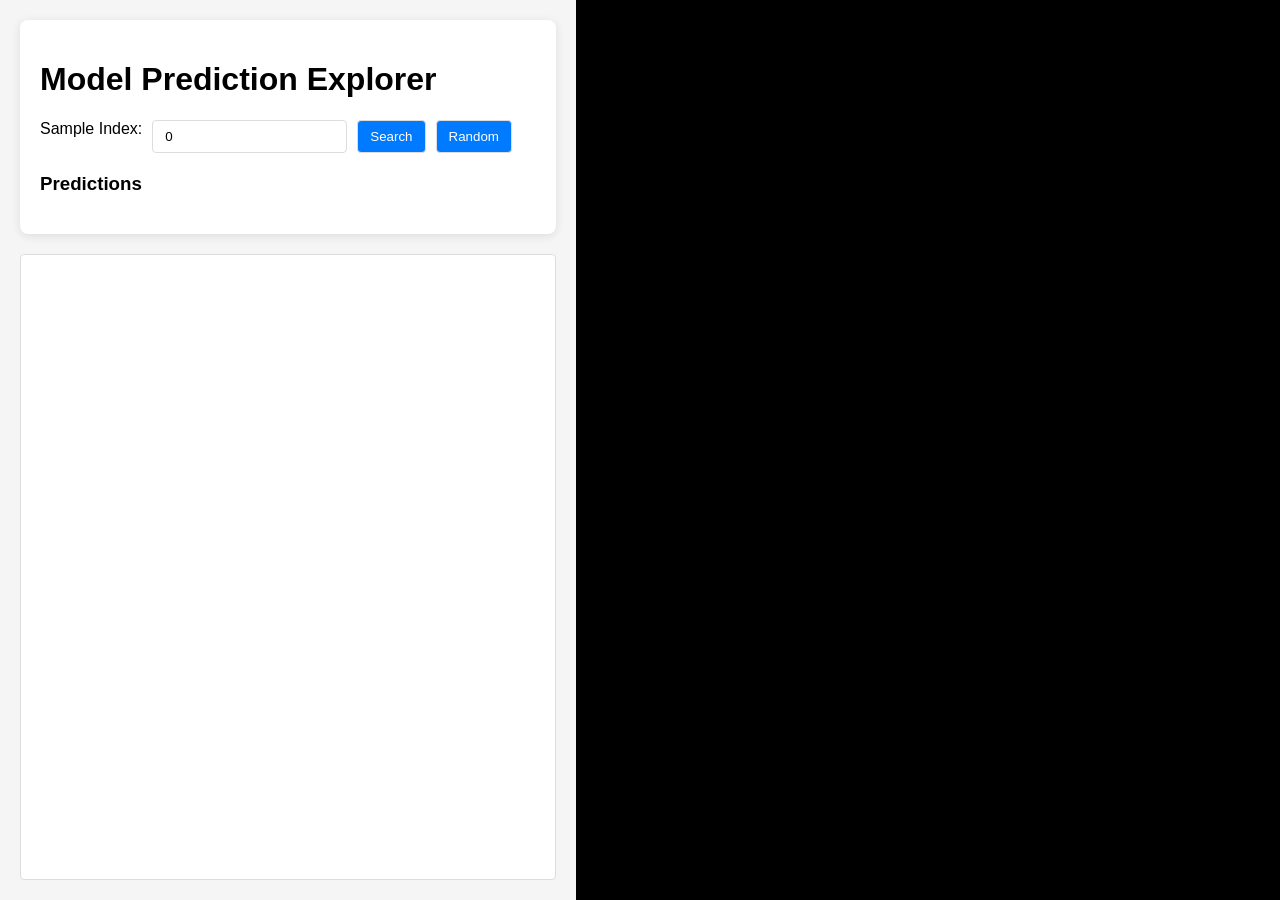
==== webv2/frontend/index.html @ 82897654 "Scale the relative distance between the t-SNE data points so that UX becomes easier to navigate" ====
<!DOCTYPE html>
<html lang="en">
<head>
	<meta charset="UTF-8">
	<meta name="viewport" content="width=device-width, initial-scale=1.0">
	<title>Model Prediction Explorer</title>

    <script type="importmap">
    {
        "imports": {
            "three": "/scipredictor/static/three.module.min.js",
            "three/addons/": "/scipredictor/static/"
        }
    }
    </script>

    <script type="module" src="/scipredictor/static/render3d.js"></script>
    <script src="/scipredictor/static/socket.io.min.js"></script>

	<style>

	/* GLOBAL --------------------------------------------------------- */

	body {
		font-family: Arial, sans-serif;
		margin:0;
		padding:0;
		background:#f5f5f5;
	}

	.page-wrapper {
		display:flex;
		flex-direction:row;
		height:100vh;
		overflow:hidden;
	}

	/* LEFT PANE ------------------------------------------------------ */

	.left-pane {
		width:45%;
		min-width:320px;
		max-width:80%;
		background:#f5f5f5;
		box-shadow:2px 0 6px rgba(0,0,0,0.1);

		display:flex;
		flex-direction:column;
		height:100%;
		overflow:hidden;  /* IMPORTANT: no scrollbars */
	}

        #leftFixedTop {
            flex:0 0 auto;    /* height = content height */
            padding:20px;
            overflow:visible; /* ensure predictions are visible */
        }

	/* DYNAMIC 3D AREA */
	#embeddingVisContainer {
		flex:1;               /* fill remaining height */
		background:white;
		border:1px solid #ddd;
		border-radius:4px;
		margin:0 20px 20px 20px;
		overflow:hidden;      /* 3D clean */
	}

	/* RIGHT PANE -------------------------------------------------------- */

	.right-pane {
		flex:1;
		background:#000;
		overflow:auto;      /* PDF scrolls here */
		position:relative;
		display:flex;
	}

	#pdfViewer {
		flex:1;
		width:100%;
		height:100%;
		border:none;
		display:none;
	}

	/* UI ELEMENTS -------------------------------------------------------- */

	.container {
		background:white;
		padding:20px;
		border-radius:8px;
		box-shadow:0 2px 10px rgba(0,0,0,0.1);
	}

	.controls { margin-bottom:20px; display:flex; flex-wrap:wrap; gap:10px; }
	.controls input, .controls button { padding:8px 12px; border:1px solid #ddd; border-radius:4px; }
	.controls button { background:#007bff; color:white; cursor:pointer; }
	.controls button:hover { background:#0056b3; }

	.sample-info { margin:20px 0; padding:15px; border:1px solid #eee; border-radius:4px; background:#f9f9f9; }
	.prediction-item { padding:10px; margin:5px 0; border:1px solid #eee; border-radius:4px; }
	.error { color:#d32f2f; background:#ffebee; padding:10px; border-radius:4px; display:none; }
	.loading { color:#666; font-style:italic; display:none; }

	</style>
</head>

<body>

<div class="page-wrapper">

	<div class="left-pane">

		<!-- FIXED TOP SECTION -->
		<div id="leftFixedTop">

			<div class="container">

				<h1>Model Prediction Explorer</h1>

				<div class="controls">
					<label>Sample Index:</label>
					<input type="number" id="sampleIndex" min="0" value="0">
					<button id="btnSearch">Search</button>
					<button id="btnRandom">Random</button>
					<span id="datasetInfo"></span>
				</div>

				<div id="loading" class="loading">Loading...</div>
				<div id="error" class="error"></div>

				<div id="sampleInfo" class="sample-info" style="display:none;">
					<p><strong>Index:</strong> <span id="sampleIndexDisplay"></span></p>
					<p><strong>Actual Label:</strong> <span id="actualLabel"></span></p>
					<p><strong>Text Preview:</strong></p>

					<div id="textPreview"
						style="white-space:pre-wrap; max-height:200px; overflow-y:auto;
						       background:white; padding:10px; border:1px solid #ddd;"></div>
				</div>

				<div id="predictions" style="display: block;">
					<h3>Predictions</h3>
					<div id="predictionList"></div>
				</div>

			</div>
		</div>

		<!-- DYNAMIC 3D CONTAINER -->
		<div id="embeddingVisContainer"></div>

	</div>

	<div class="right-pane">
		<iframe id="pdfViewer"></iframe>
	</div>

</div>


<script>
/* JS LOGIC REMAINS UNCHANGED */
class FrontendApp {
	constructor() {
		this.socket = io("/", { path: "/scipredictor/socket.io/" });
		this.totalSamples = 0;
		this._bindEvents();
		this._bindSocket();
	}

	_bindEvents() {
		document.getElementById("btnSearch").onclick = () => this.loadSample();
		document.getElementById("btnRandom").onclick = () => this.loadRandomSample();
	}

	_bindSocket() {
		this.socket.on("connect", () => this.getDatasetInfo());

		this.socket.on("dataset_info", data => {
			this.totalSamples = data.total_samples;
			document.getElementById("datasetInfo").textContent =
				`Total samples: ${data.total_samples} | Columns: ${data.columns.join(", ")}`;
		});

		this.socket.on("sample", data => {
			this._displaySample(data);
			document.getElementById("loading").style.display = "none";
			document.getElementById("error").style.display = "none";
			this.socket.emit("predict_sample", { index: data.index });

			if (data.pdf_url) {
				const iframe = document.getElementById("pdfViewer");
				iframe.src = data.pdf_url + "#zoom=page-fit";
				iframe.style.display = "block";
			}
		});

        this.socket.on("prediction_result", data => {
            this._displayPredictions(data);
        });

		this.socket.on("tsne_result", data => {
			this._displayPredictions(data);
			renderEmbeddingGraph(data);
		});

		this.socket.on("error", data => {
			document.getElementById("error").textContent = data.message;
			document.getElementById("error").style.display = "block";
		});
	}

	loadSample() {
		const index = parseInt(document.getElementById("sampleIndex").value);
		if (isNaN(index) || index < 0) {
			document.getElementById("error").textContent = "Invalid index";
			document.getElementById("error").style.display = "block";
			return;
		}
		document.getElementById("loading").style.display = "block";
		this.socket.emit("get_sample", { index });
	}

	loadRandomSample() {
		const idx = Math.floor(Math.random() * this.totalSamples);
		document.getElementById("sampleIndex").value = idx;
		this.loadSample();
	}

	getDatasetInfo() {
		this.socket.emit("get_dataset_info", {});
	}

	_displaySample(data) {
		document.getElementById("sampleIndexDisplay").textContent = data.index;
		document.getElementById("actualLabel").textContent = data.actual_label;
		document.getElementById("textPreview").textContent = data.text.substring(0, 500) + "...";
		document.getElementById("sampleInfo").style.display = "block";
	}

	_displayPredictions(data) {
		const list = document.getElementById("predictionList");
		list.innerHTML = "";

		data.predictions.forEach((p, i) => {
			const div = document.createElement("div");
			div.className = "prediction-item";
			div.innerHTML = `<strong>${i + 1}. [${p.domain}] ${p.category}</strong>:
				<span style="color:#007bff">${p.confidence.toFixed(4)}</span>`;
			list.appendChild(div);
		});

		document.getElementById("predictions").style.display = "block";
	}
}

window.onload = () => {
	new FrontendApp().loadSample();
};
</script>

</body>
</html>
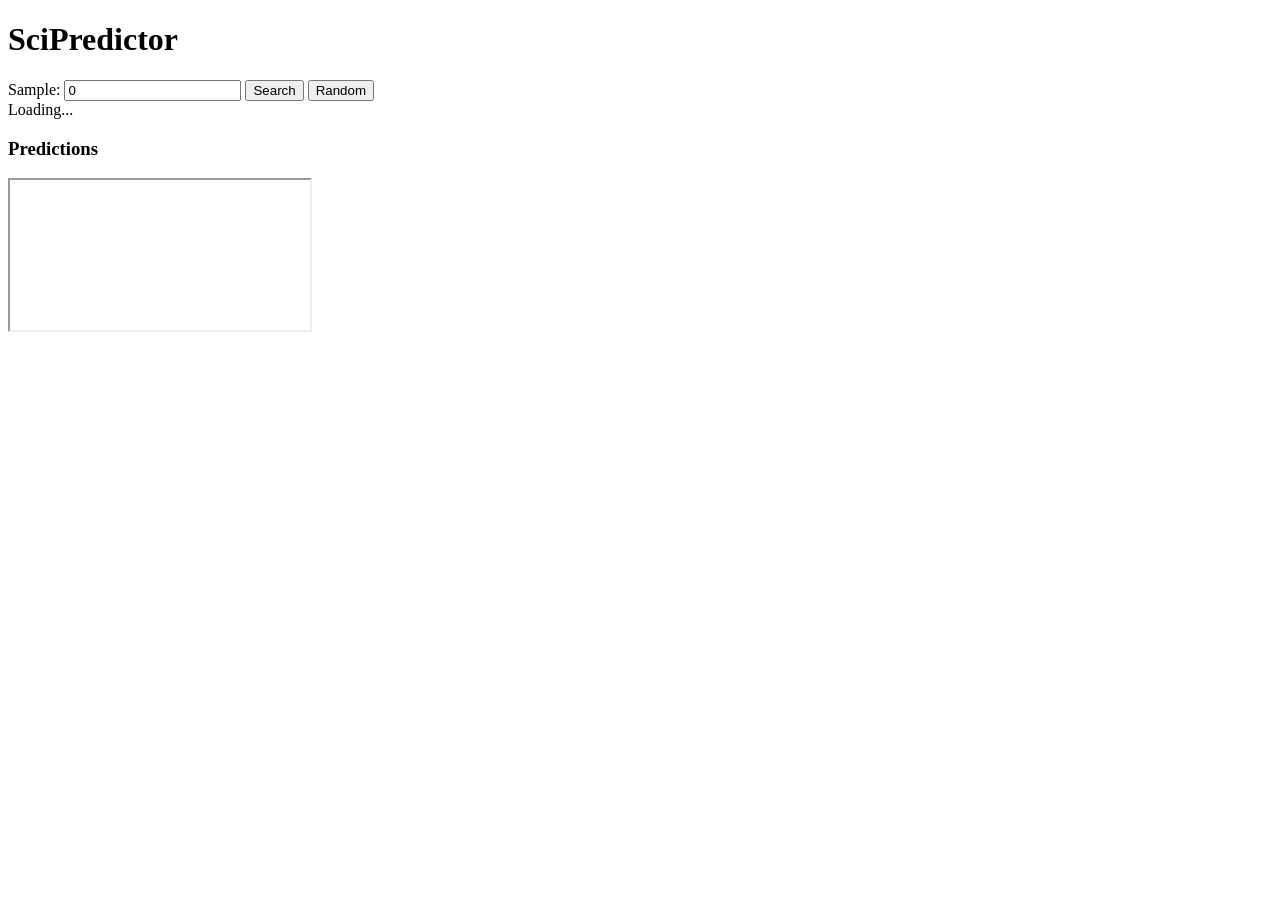
==== commit bb692afe: "Split the HTML, JS and CSS code into discrete files" ====
--- a/webv2/frontend/index.html
+++ b/webv2/frontend/index.html
@@ -4,7 +4,7 @@
 	<meta charset="UTF-8">
 	<meta name="viewport" content="width=device-width, initial-scale=1.0">
 	<title>Model Prediction Explorer</title>
-
+	<link rel="stylesheet" href="/scipredictor/static/styles.css" />
     <script type="importmap">
     {
         "imports": {
@@ -13,253 +13,67 @@
         }
     }
     </script>
-
     <script type="module" src="/scipredictor/static/render3d.js"></script>
     <script src="/scipredictor/static/socket.io.min.js"></script>
-
-	<style>
-
-	/* GLOBAL --------------------------------------------------------- */
-
-	body {
-		font-family: Arial, sans-serif;
-		margin:0;
-		padding:0;
-		background:#f5f5f5;
-	}
-
-	.page-wrapper {
-		display:flex;
-		flex-direction:row;
-		height:100vh;
-		overflow:hidden;
-	}
-
-	/* LEFT PANE ------------------------------------------------------ */
-
-	.left-pane {
-		width:45%;
-		min-width:320px;
-		max-width:80%;
-		background:#f5f5f5;
-		box-shadow:2px 0 6px rgba(0,0,0,0.1);
-
-		display:flex;
-		flex-direction:column;
-		height:100%;
-		overflow:hidden;  /* IMPORTANT: no scrollbars */
-	}
-
-        #leftFixedTop {
-            flex:0 0 auto;    /* height = content height */
-            padding:20px;
-            overflow:visible; /* ensure predictions are visible */
-        }
-
-	/* DYNAMIC 3D AREA */
-	#embeddingVisContainer {
-		flex:1;               /* fill remaining height */
-		background:white;
-		border:1px solid #ddd;
-		border-radius:4px;
-		margin:0 20px 20px 20px;
-		overflow:hidden;      /* 3D clean */
-	}
-
-	/* RIGHT PANE -------------------------------------------------------- */
-
-	.right-pane {
-		flex:1;
-		background:#000;
-		overflow:auto;      /* PDF scrolls here */
-		position:relative;
-		display:flex;
-	}
-
-	#pdfViewer {
-		flex:1;
-		width:100%;
-		height:100%;
-		border:none;
-		display:none;
-	}
-
-	/* UI ELEMENTS -------------------------------------------------------- */
-
-	.container {
-		background:white;
-		padding:20px;
-		border-radius:8px;
-		box-shadow:0 2px 10px rgba(0,0,0,0.1);
-	}
-
-	.controls { margin-bottom:20px; display:flex; flex-wrap:wrap; gap:10px; }
-	.controls input, .controls button { padding:8px 12px; border:1px solid #ddd; border-radius:4px; }
-	.controls button { background:#007bff; color:white; cursor:pointer; }
-	.controls button:hover { background:#0056b3; }
-
-	.sample-info { margin:20px 0; padding:15px; border:1px solid #eee; border-radius:4px; background:#f9f9f9; }
-	.prediction-item { padding:10px; margin:5px 0; border:1px solid #eee; border-radius:4px; }
-	.error { color:#d32f2f; background:#ffebee; padding:10px; border-radius:4px; display:none; }
-	.loading { color:#666; font-style:italic; display:none; }
-
-	</style>
+	<script src="/scipredictor/static/app.js"></script>
 </head>
-
 <body>
-
 <div class="page-wrapper">
 
-	<div class="left-pane">
+	<div class="content-wrapper">
 
-		<!-- FIXED TOP SECTION -->
-		<div id="leftFixedTop">
+		<div class="left-pane">
 
-			<div class="container">
+			<div id="leftFixedTop">
 
-				<h1>Model Prediction Explorer</h1>
-
-				<div class="controls">
-					<label>Sample Index:</label>
-					<input type="number" id="sampleIndex" min="0" value="0">
-					<button id="btnSearch">Search</button>
-					<button id="btnRandom">Random</button>
-					<span id="datasetInfo"></span>
+				<div class="top-bar">
+					<div class="top-bar-left">
+						<h1>SciPredictor</h1>
+						<div class="controls">
+							<label>Sample:</label>
+							<input type="number" id="sampleIndex" min="0" value="0">
+							<button id="btnSearch">Search</button>
+							<button id="btnRandom">Random</button>
+						</div>
+					</div>
 				</div>
 
-				<div id="loading" class="loading">Loading...</div>
-				<div id="error" class="error"></div>
+				<div class="top-bar-right"></div>
 
-				<div id="sampleInfo" class="sample-info" style="display:none;">
-					<p><strong>Index:</strong> <span id="sampleIndexDisplay"></span></p>
-					<p><strong>Actual Label:</strong> <span id="actualLabel"></span></p>
-					<p><strong>Text Preview:</strong></p>
+				<div class="container">
 
-					<div id="textPreview"
-						style="white-space:pre-wrap; max-height:200px; overflow-y:auto;
-						       background:white; padding:10px; border:1px solid #ddd;"></div>
+					<div id="loading" class="loading">Loading...</div>
+					<div id="error" class="error"></div>
+
+					<div id="datasetInfo" style="color:#000000; font-size:12px;"></div>
+					<div id="sampleInfo" class="sample-info" style="display:none;">
+						<p><strong>Index:</strong> <span id="sampleIndexDisplay"></span></p>
+						<p><strong>Actual Label:</strong> <span id="actualLabel"></span></p>
+						<p><strong>Text Preview:</strong></p>
+						<div id="textPreview"
+							style="white-space:pre-wrap; max-height:200px; overflow-y:auto;
+							       background:white; padding:10px; border:1px solid #ddd;">
+						</div>
+					</div>
+
+					<div id="predictions" style="display: block;">
+						<h3>Predictions</h3>
+						<div id="predictionList"></div>
+					</div>
+
 				</div>
+			</div>
 
-				<div id="predictions" style="display: block;">
-					<h3>Predictions</h3>
-					<div id="predictionList"></div>
-				</div>
+			<div id="embeddingVisContainer"></div>
 
-			</div>
 		</div>
 
-		<!-- DYNAMIC 3D CONTAINER -->
-		<div id="embeddingVisContainer"></div>
+		<div class="right-pane">
+			<iframe id="pdfViewer"></iframe>
+		</div>
 
 	</div>
 
-	<div class="right-pane">
-		<iframe id="pdfViewer"></iframe>
-	</div>
-
 </div>
-
-
-<script>
-/* JS LOGIC REMAINS UNCHANGED */
-class FrontendApp {
-	constructor() {
-		this.socket = io("/", { path: "/scipredictor/socket.io/" });
-		this.totalSamples = 0;
-		this._bindEvents();
-		this._bindSocket();
-	}
-
-	_bindEvents() {
-		document.getElementById("btnSearch").onclick = () => this.loadSample();
-		document.getElementById("btnRandom").onclick = () => this.loadRandomSample();
-	}
-
-	_bindSocket() {
-		this.socket.on("connect", () => this.getDatasetInfo());
-
-		this.socket.on("dataset_info", data => {
-			this.totalSamples = data.total_samples;
-			document.getElementById("datasetInfo").textContent =
-				`Total samples: ${data.total_samples} | Columns: ${data.columns.join(", ")}`;
-		});
-
-		this.socket.on("sample", data => {
-			this._displaySample(data);
-			document.getElementById("loading").style.display = "none";
-			document.getElementById("error").style.display = "none";
-			this.socket.emit("predict_sample", { index: data.index });
-
-			if (data.pdf_url) {
-				const iframe = document.getElementById("pdfViewer");
-				iframe.src = data.pdf_url + "#zoom=page-fit";
-				iframe.style.display = "block";
-			}
-		});
-
-        this.socket.on("prediction_result", data => {
-            this._displayPredictions(data);
-        });
-
-		this.socket.on("tsne_result", data => {
-			this._displayPredictions(data);
-			renderEmbeddingGraph(data);
-		});
-
-		this.socket.on("error", data => {
-			document.getElementById("error").textContent = data.message;
-			document.getElementById("error").style.display = "block";
-		});
-	}
-
-	loadSample() {
-		const index = parseInt(document.getElementById("sampleIndex").value);
-		if (isNaN(index) || index < 0) {
-			document.getElementById("error").textContent = "Invalid index";
-			document.getElementById("error").style.display = "block";
-			return;
-		}
-		document.getElementById("loading").style.display = "block";
-		this.socket.emit("get_sample", { index });
-	}
-
-	loadRandomSample() {
-		const idx = Math.floor(Math.random() * this.totalSamples);
-		document.getElementById("sampleIndex").value = idx;
-		this.loadSample();
-	}
-
-	getDatasetInfo() {
-		this.socket.emit("get_dataset_info", {});
-	}
-
-	_displaySample(data) {
-		document.getElementById("sampleIndexDisplay").textContent = data.index;
-		document.getElementById("actualLabel").textContent = data.actual_label;
-		document.getElementById("textPreview").textContent = data.text.substring(0, 500) + "...";
-		document.getElementById("sampleInfo").style.display = "block";
-	}
-
-	_displayPredictions(data) {
-		const list = document.getElementById("predictionList");
-		list.innerHTML = "";
-
-		data.predictions.forEach((p, i) => {
-			const div = document.createElement("div");
-			div.className = "prediction-item";
-			div.innerHTML = `<strong>${i + 1}. [${p.domain}] ${p.category}</strong>:
-				<span style="color:#007bff">${p.confidence.toFixed(4)}</span>`;
-			list.appendChild(div);
-		});
-
-		document.getElementById("predictions").style.display = "block";
-	}
-}
-
-window.onload = () => {
-	new FrontendApp().loadSample();
-};
-</script>
-
 </body>
 </html>
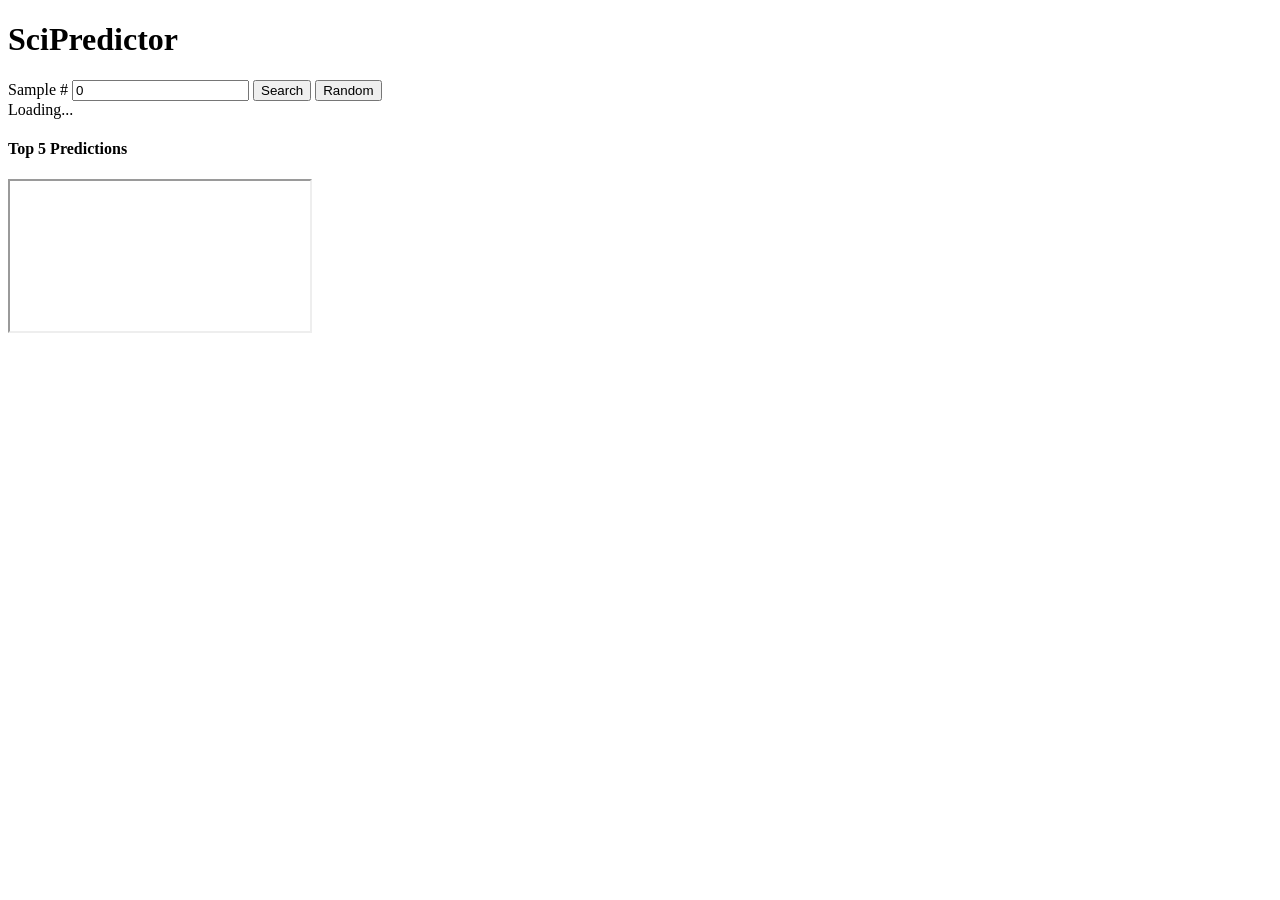
==== commit 2e461f3b: "Some more styling adjustments" ====
--- a/webv2/frontend/index.html
+++ b/webv2/frontend/index.html
@@ -30,7 +30,7 @@
 					<div class="top-bar-left">
 						<h1>SciPredictor</h1>
 						<div class="controls">
-							<label>Sample:</label>
+							<label>Sample #</label>
 							<input type="number" id="sampleIndex" min="0" value="0">
 							<button id="btnSearch">Search</button>
 							<button id="btnRandom">Random</button>
@@ -45,9 +45,9 @@
 					<div id="loading" class="loading">Loading...</div>
 					<div id="error" class="error"></div>
 
-					<div id="datasetInfo" style="color:#000000; font-size:12px;"></div>
 					<div id="sampleInfo" class="sample-info" style="display:none;">
-						<p><strong>Index:</strong> <span id="sampleIndexDisplay"></span></p>
+						<div id="datasetInfo" style="color:#000000; font-size:12px;"></div>
+						<p style="display: none;"><strong>Index:</strong> <span id="sampleIndexDisplay"></span></p>
 						<p><strong>Actual Label:</strong> <span id="actualLabel"></span></p>
 						<p><strong>Text Preview:</strong></p>
 						<div id="textPreview"
@@ -57,7 +57,7 @@
 					</div>
 
 					<div id="predictions" style="display: block;">
-						<h3>Predictions</h3>
+						<h4>Top 5 Predictions</h4>
 						<div id="predictionList"></div>
 					</div>
 
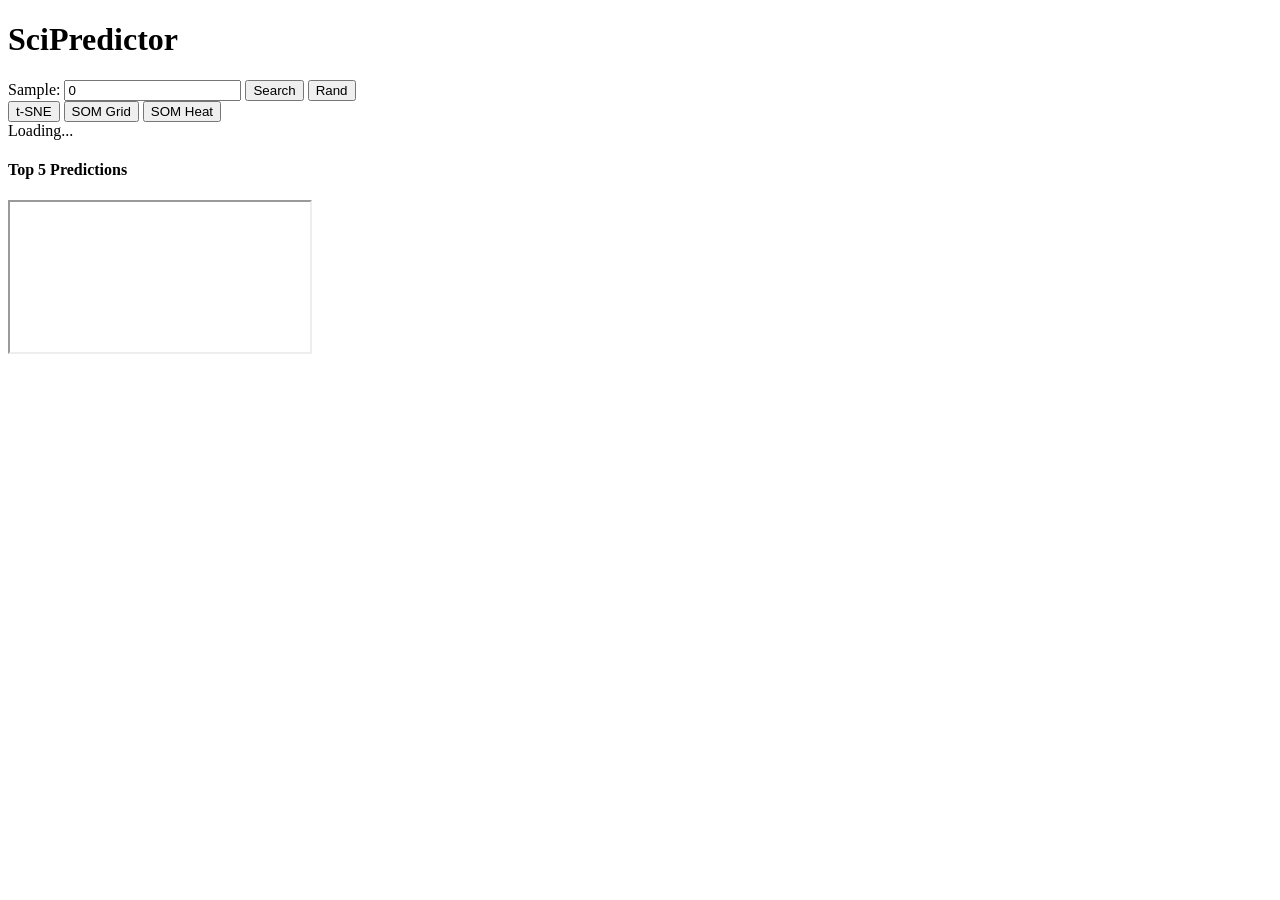
==== commit c0a15ac1: "Add a SOM and SOM heat views" ====
--- a/webv2/frontend/index.html
+++ b/webv2/frontend/index.html
@@ -14,6 +14,7 @@
     }
     </script>
     <script type="module" src="/scipredictor/static/render3d.js"></script>
+    <script type="module" src="/scipredictor/static/som_heatmap.js"></script>
     <script src="/scipredictor/static/socket.io.min.js"></script>
 	<script src="/scipredictor/static/app.js"></script>
 </head>
@@ -30,10 +31,15 @@
 					<div class="top-bar-left">
 						<h1>SciPredictor</h1>
 						<div class="controls">
-							<label>Sample #</label>
+							<label>Sample:</label>
 							<input type="number" id="sampleIndex" min="0" value="0">
 							<button id="btnSearch">Search</button>
-							<button id="btnRandom">Random</button>
+							<button id="btnRandom">Rand</button>
+						</div>
+						<div class="viz-controls">
+							<button id="btnVizTsne" class="viz-btn active">t-SNE</button>
+							<button id="btnVizSom" class="viz-btn">SOM Grid</button>
+							<button id="btnVizHeat" class="viz-btn">SOM Heat</button>
 						</div>
 					</div>
 				</div>
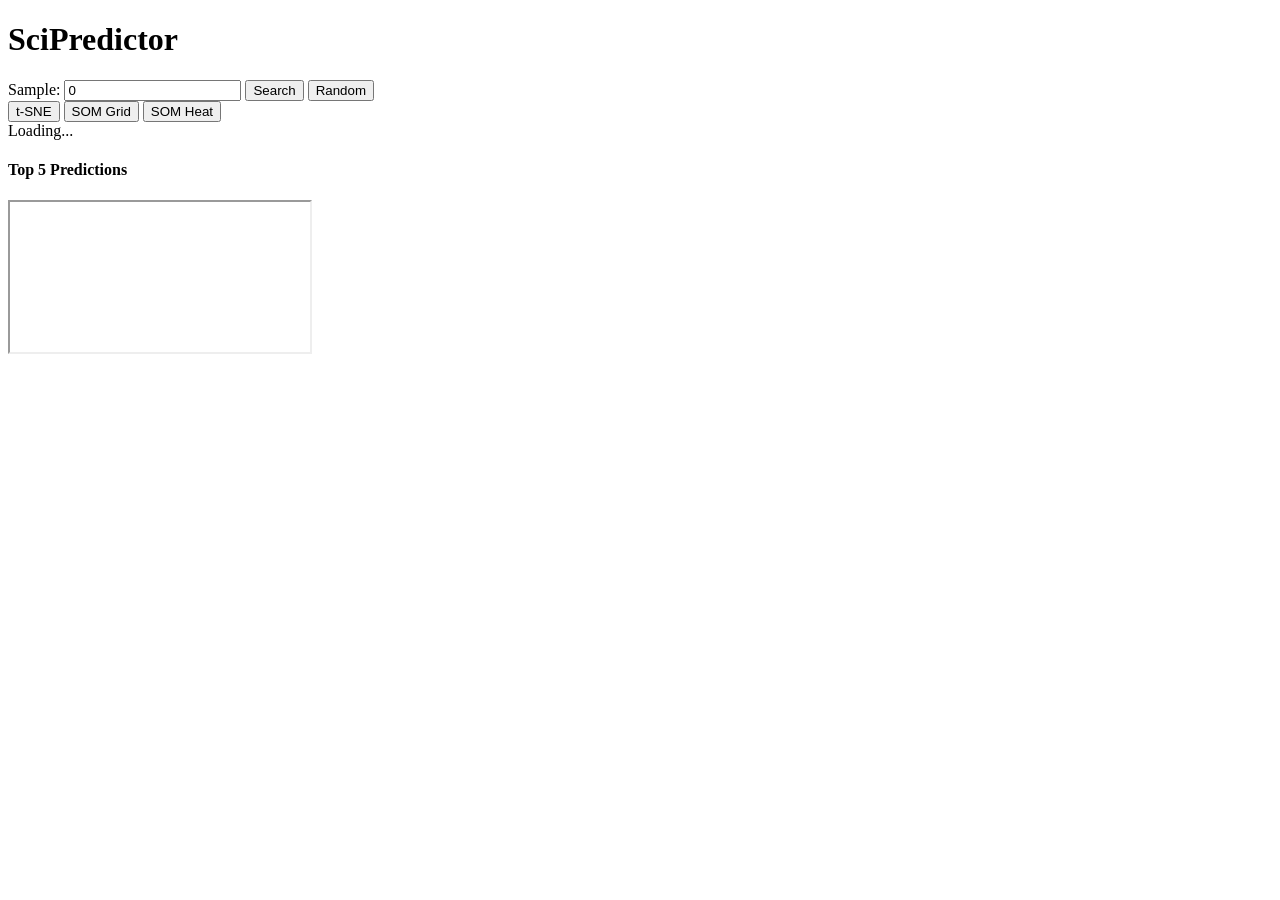
==== commit 0f06d69a: "Change back to Random the respective  button label" ====
--- a/webv2/frontend/index.html
+++ b/webv2/frontend/index.html
@@ -34,7 +34,7 @@
 							<label>Sample:</label>
 							<input type="number" id="sampleIndex" min="0" value="0">
 							<button id="btnSearch">Search</button>
-							<button id="btnRandom">Rand</button>
+							<button id="btnRandom">Random</button>
 						</div>
 						<div class="viz-controls">
 							<button id="btnVizTsne" class="viz-btn active">t-SNE</button>
